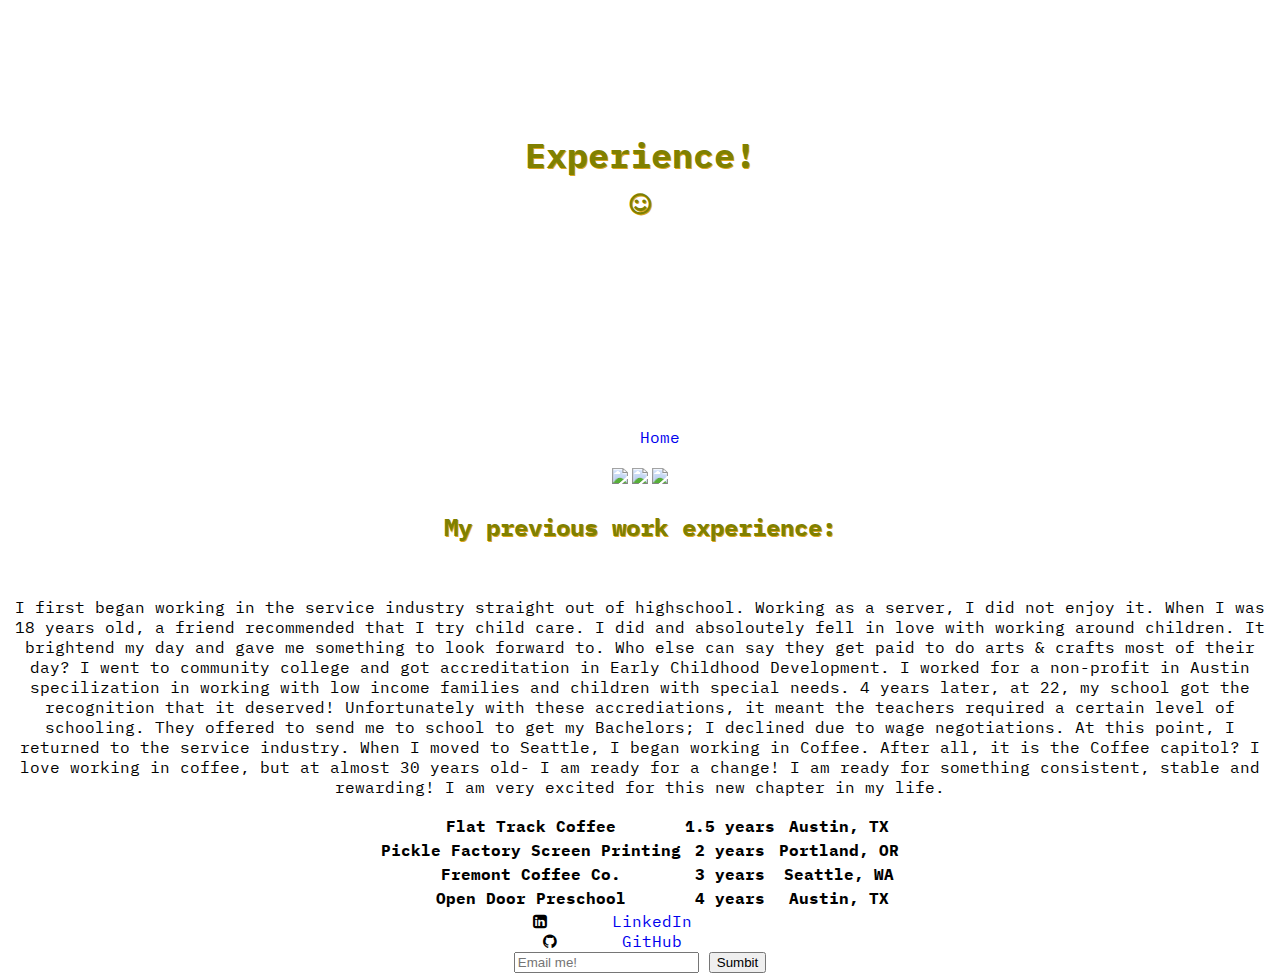
==== experience.html @ 634233ae "completed" ====
<!DOCTYPE html>
<html lang="en">
<head>
    <link rel="preconnect" href="https://fonts.googleapis.com">
    <link rel="preconnect" href="https://fonts.gstatic.com" crossorigin>
    <link href="https://fonts.googleapis.com/css2?family=IBM+Plex+Mono:wght@100&display=swap" rel="stylesheet">
    <link rel="stylesheet" href="https://cdnjs.cloudflare.com/ajax/libs/font-awesome/4.7.0/css/font-awesome.min.css">
    
    <meta charset="UTF-8">
    <meta http-equiv="X-UA-Compatible" content="IE=edge">
    <meta name="viewport" content="width=device-width, initial-scale=1.0">
    <script src="https://code.jquery.com/jquery-3.6.3.min.js" integrity="sha256-pvPw+upLPUjgMXY0G+8O0xUf+/Im1MZjXxxgOcBQBXU=" crossorigin="anonymous"></script>
    <script src="portfolio.js" charset="utf-8"></script>
    <link rel="stylesheet" href="experience.css">
    <meta name="viewport" content="width=device-width, initial-scale=1">
    <style>
    </style>
</head>

<body>
    <header> <h1><br /> <br />Experience!<br />☺</h1><br />
       <br /> <br /> <br /><br /> <br /><br /> <br /> <br />
    </header> 
  
      <header>
          <ul>
              <li class ="home"><a href='file:///Users/kate/Desktop/Ollivanders/Homework/portfolio/portfolio.html'>Home</a></li>
          </ul>
      </header> <br />
      <table class="coffee">
        <tr>
            <th><img src="https://i.imgur.com/v9coZBS.png"></th>
            <th><img src="https://i.imgur.com/XGzEecI.png"></th>
            <th><img src="https://i.imgur.com/NylJDbi.png"></th>
        </tr>
      </table>

        <h2>My previous work experience:</h2><br />
    <p>I first began working in the service industry straight out of highschool. Working as a server, I did not enjoy it. When I was 18 years old, a friend recommended that I try child care. I did and absoloutely fell in love with working around children. It brightend my day and gave me something to look forward to. Who else can say they get paid to do arts & crafts most of their day? I went to community college and got accreditation in Early Childhood Development. I worked for a non-profit in Austin specilization in working with low income families and children with special needs. 4 years later, at 22, my school got the recognition that it deserved! Unfortunately with these accrediations, it meant the teachers required a certain level of schooling. They offered to send me to school to get  my Bachelors; I declined due to wage negotiations. At this point, I returned to the service industry. When I moved to Seattle, I began working in Coffee. After all, it is the Coffee capitol? I love working in coffee, but at almost 30 years old- I am ready for a change! I am ready for something consistent, stable and rewarding! I am very excited for this new chapter in my life.</p>

    <table>
        <tr>
          <th>Flat Track Coffee</th>
          <th>1.5 years</th>
          <th>Austin, TX</th>
        </tr>
        <tr>
            <th>Pickle Factory Screen Printing</td>
            <th>2 years</td>
            <th>Portland, OR</td>
          </tr>
        <tr>
          <th>Fremont Coffee Co.</td>
          <th>3 years</td>
          <th>Seattle, WA</td>
        </tr>
        <tr>
          <th>Open Door Preschool</td>
          <th>4 years</td>
          <th>Austin, TX</td>
        </tr>
      </table>

      


        <footer>
            <i class="fa fa-linkedin-square"></i> <a href="https://www.linkedin.com/in/kaityhayes/">LinkedIn</a><br />
            <i class="fa fa-github"></i> <a href= "https://github.com/kaityhayes">GitHub</a><br />
            <input type="email" placeholder="Email me!">
        
            <button id='submit'>Sumbit</button></article>
            <script>
            $('#submit').attr('id','submit').on("click", function() {
            alert("Sent!")
        
            }); </script>
        </footer>

    </body>
    </html>
---- experience.css ----
h1 {
    font-family: 'IBM Plex Mono', monospace;
text-align: center;
    
        font-weight: 1000;
        font-size: 2.2em;
        margin-top: 10%;
        color:olive;
        text-shadow: 1px 1px goldenrod;
        letter-spacing: 0px;
        padding: 30px;
        margin: 10px;
}

header {
    background-image: URL(https://i.imgur.com/HeimDoK.png);
    background-position: center;
    background-repeat: no-repeat;
    text-align: center;
}

body {
	background-image: URL(https://i.imgur.com/bBnvjtd.jpg);
    background-position: center;
    background-repeat: no-repeat;
    background-size: cover;
}


h2 {
    font-family: 'IBM Plex Mono', monospace;
text-align: center;
color:olive;
text-shadow: 1px 1px goldenrod;
}

p {
    font-size: 16px;
    text-align: center;
    font-family: 'IBM Plex Mono', monospace;
}

ul {
    text-decoration: none;
    text-align: center;
    font-family: 'IBM Plex Mono', monospace;
    list-style-type: none;
    display: inline;
    
}

.home {
    display: inline;
    text-decoration: none;

}

a:link {
    text-decoration: none;
    padding: 5px;
    text-align: center;
    margin: 50px;

}

a:hover {
    cursor: pointer;
	background: pink;
}

footer {
    text-decoration: none;
    text-align: center;
    font-family: 'IBM Plex Mono', monospace;
 }

 table {
    text-decoration: none;
    text-align: center;
    font-family: 'IBM Plex Mono', monospace;
    margin-left: auto; 
    margin-right: auto;
 }
.coffee {
        text-decoration: none;
        text-align: center;
        font-family: 'IBM Plex Mono', monospace;
        margin-left: auto; 
        margin-right: auto;
}
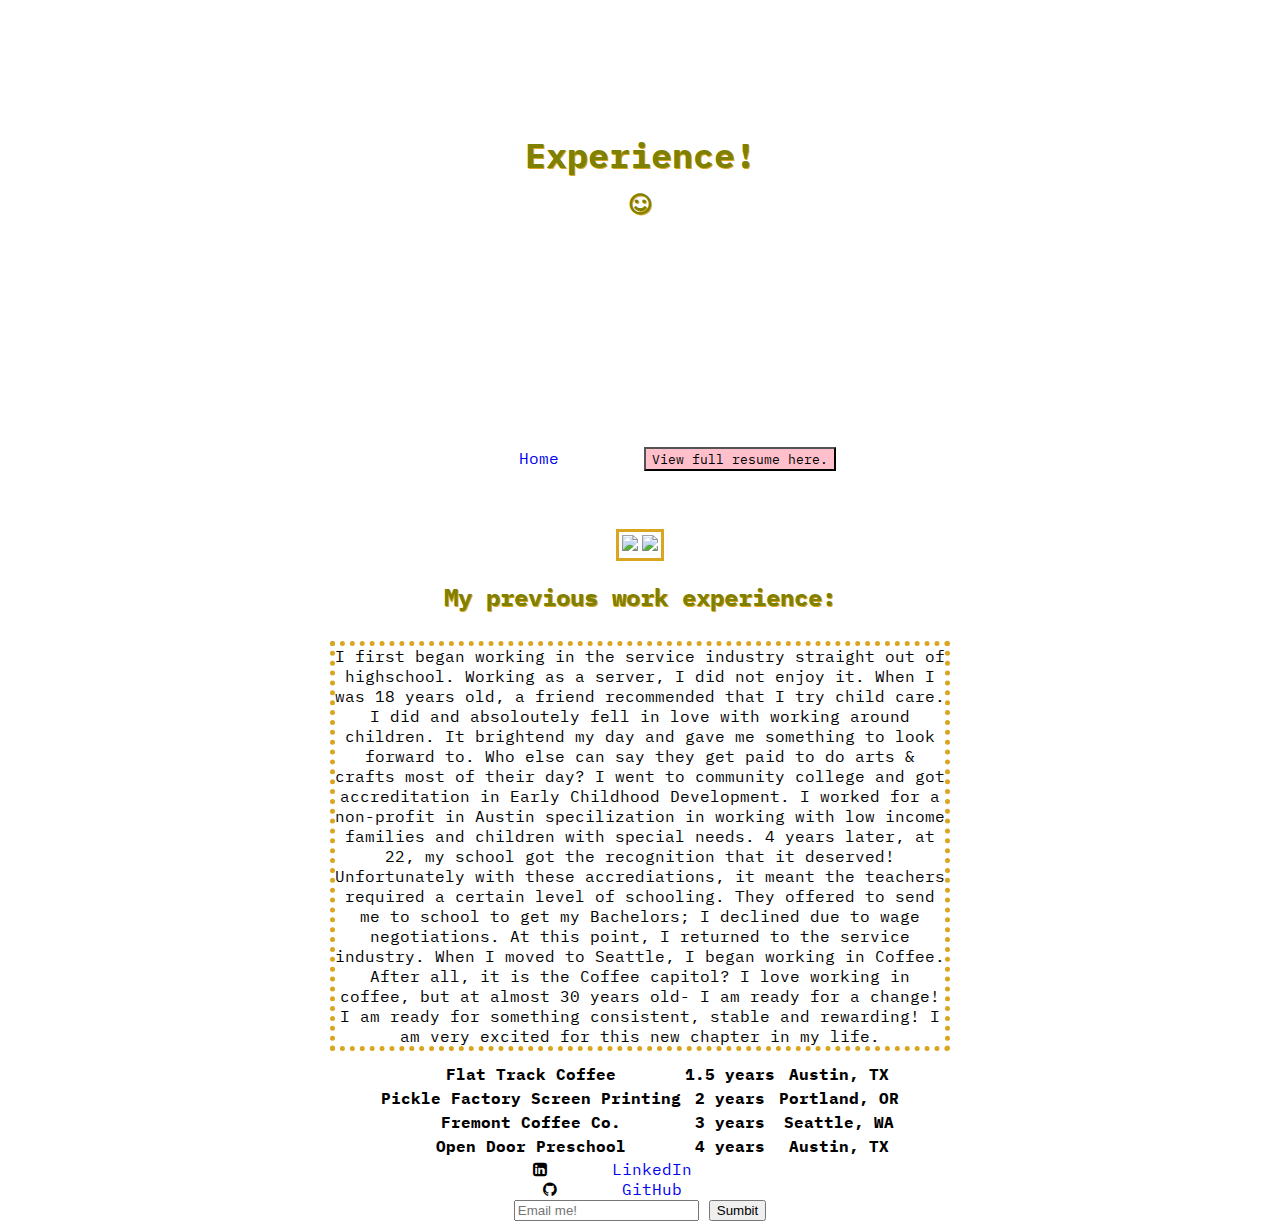
==== commit fa63882d: "ALL DONE" ====
--- a/experience.html
+++ b/experience.html
@@ -10,7 +10,7 @@
     <meta http-equiv="X-UA-Compatible" content="IE=edge">
     <meta name="viewport" content="width=device-width, initial-scale=1.0">
     <script src="https://code.jquery.com/jquery-3.6.3.min.js" integrity="sha256-pvPw+upLPUjgMXY0G+8O0xUf+/Im1MZjXxxgOcBQBXU=" crossorigin="anonymous"></script>
-    <script src="portfolio.js" charset="utf-8"></script>
+    <script src="experience.js" charset="utf-8"></script>
     <link rel="stylesheet" href="experience.css">
     <meta name="viewport" content="width=device-width, initial-scale=1">
     <style>
@@ -24,19 +24,30 @@
   
       <header>
           <ul>
-              <li class ="home"><a href='file:///Users/kate/Desktop/Ollivanders/Homework/portfolio/portfolio.html'>Home</a></li>
-          </ul>
+              <li class ="home"><a href='index.html'>Home</a></li>
+            </ul>
+            <button class ="modal-buttons" id = "openModal">View full resume here.</button>
+            <div id = "modal">
+            <div id = "modal-textbox"><br />
+           <p>insert full resume here</p><br /></div>
+               
+            <div id ="modal-footer">
+           <button class="modal-buttons" id = "closeModal" href = "#">
+               &times;Close</button>
+           </div>
+        
       </header> <br />
       <table class="coffee">
         <tr>
             <th><img src="https://i.imgur.com/v9coZBS.png"></th>
-            <th><img src="https://i.imgur.com/XGzEecI.png"></th>
+    
             <th><img src="https://i.imgur.com/NylJDbi.png"></th>
         </tr>
       </table>
-
-        <h2>My previous work experience:</h2><br />
-    <p>I first began working in the service industry straight out of highschool. Working as a server, I did not enjoy it. When I was 18 years old, a friend recommended that I try child care. I did and absoloutely fell in love with working around children. It brightend my day and gave me something to look forward to. Who else can say they get paid to do arts & crafts most of their day? I went to community college and got accreditation in Early Childhood Development. I worked for a non-profit in Austin specilization in working with low income families and children with special needs. 4 years later, at 22, my school got the recognition that it deserved! Unfortunately with these accrediations, it meant the teachers required a certain level of schooling. They offered to send me to school to get  my Bachelors; I declined due to wage negotiations. At this point, I returned to the service industry. When I moved to Seattle, I began working in Coffee. After all, it is the Coffee capitol? I love working in coffee, but at almost 30 years old- I am ready for a change! I am ready for something consistent, stable and rewarding! I am very excited for this new chapter in my life.</p>
+      <div class="wrap">
+    <h2>My previous work experience:</h2><br />
+    <th><p>I first began working in the service industry straight out of highschool. Working as a server, I did not enjoy it. When I was 18 years old, a friend recommended that I try child care. I did and absoloutely fell in love with working around children. It brightend my day and gave me something to look forward to. Who else can say they get paid to do arts & crafts most of their day? I went to community college and got accreditation in Early Childhood Development. I worked for a non-profit in Austin specilization in working with low income families and children with special needs. 4 years later, at 22, my school got the recognition that it deserved! Unfortunately with these accrediations, it meant the teachers required a certain level of schooling. They offered to send me to school to get  my Bachelors; I declined due to wage negotiations. At this point, I returned to the service industry. When I moved to Seattle, I began working in Coffee. After all, it is the Coffee capitol? I love working in coffee, but at almost 30 years old- I am ready for a change! I am ready for something consistent, stable and rewarding! I am very excited for this new chapter in my life. </p>
+    </div>
 
     <table>
         <tr>
@@ -61,8 +72,6 @@
         </tr>
       </table>
 
-      
-
 
         <footer>
             <i class="fa fa-linkedin-square"></i> <a href="https://www.linkedin.com/in/kaityhayes/">LinkedIn</a><br />
--- a/experience.css
+++ b/experience.css
@@ -34,12 +34,15 @@
 text-align: center;
 color:olive;
 text-shadow: 1px 1px goldenrod;
+
 }
 
 p {
     font-size: 16px;
     text-align: center;
     font-family: 'IBM Plex Mono', monospace;
+    border: dotted goldenrod 5px;
+    margin: -10px;
 }
 
 ul {
@@ -82,11 +85,74 @@
     font-family: 'IBM Plex Mono', monospace;
     margin-left: auto; 
     margin-right: auto;
+    margin-top: 20px;
  }
+
 .coffee {
         text-decoration: none;
         text-align: center;
         font-family: 'IBM Plex Mono', monospace;
         margin-left: auto; 
         margin-right: auto;
+        border: solid goldenrod 3px;
+}
+
+.wrap {
+  
+        max-width: 600px;
+        width: fit-content;
+        margin: auto;
+    
+}
+
+.modal-textbox {
+background-color: whitesmoke;
+color: white;
+}
+
+#openModal {
+font-family: 'IBM Plex Mono', monospace;
+text-align: center;
+background-color: pink;
+margin: 20px;
+
+}
+
+openModal:hover {
+    cursor: pointer;
+}
+
+#closeModal {
+font-family: 'IBM Plex Mono', monospace;
+text-align: center;
+background-color: pink;
+}
+
+closeModal:hover {
+    cursor: pointer;
+}
+
+#modal {
+background-color: whitesmoke;
+display: none;
+position: fixed;
+top: 0;
+left: 0;
+height: 100%;
+width: 100%;
+z-index: 1;
+overflow: auto;
+text-align: center;
+height: 350px;
+width: 550px;
+border-radius: 2px;
+margin: 150px auto;
+box-shadow: 0 10px 10px rgba(0, 0, 0, 0.2);
+
+}
+
+.resume {
+color: white;
+text-align: center;
+font-family: 'IBM Plex Mono', monospace;
 }